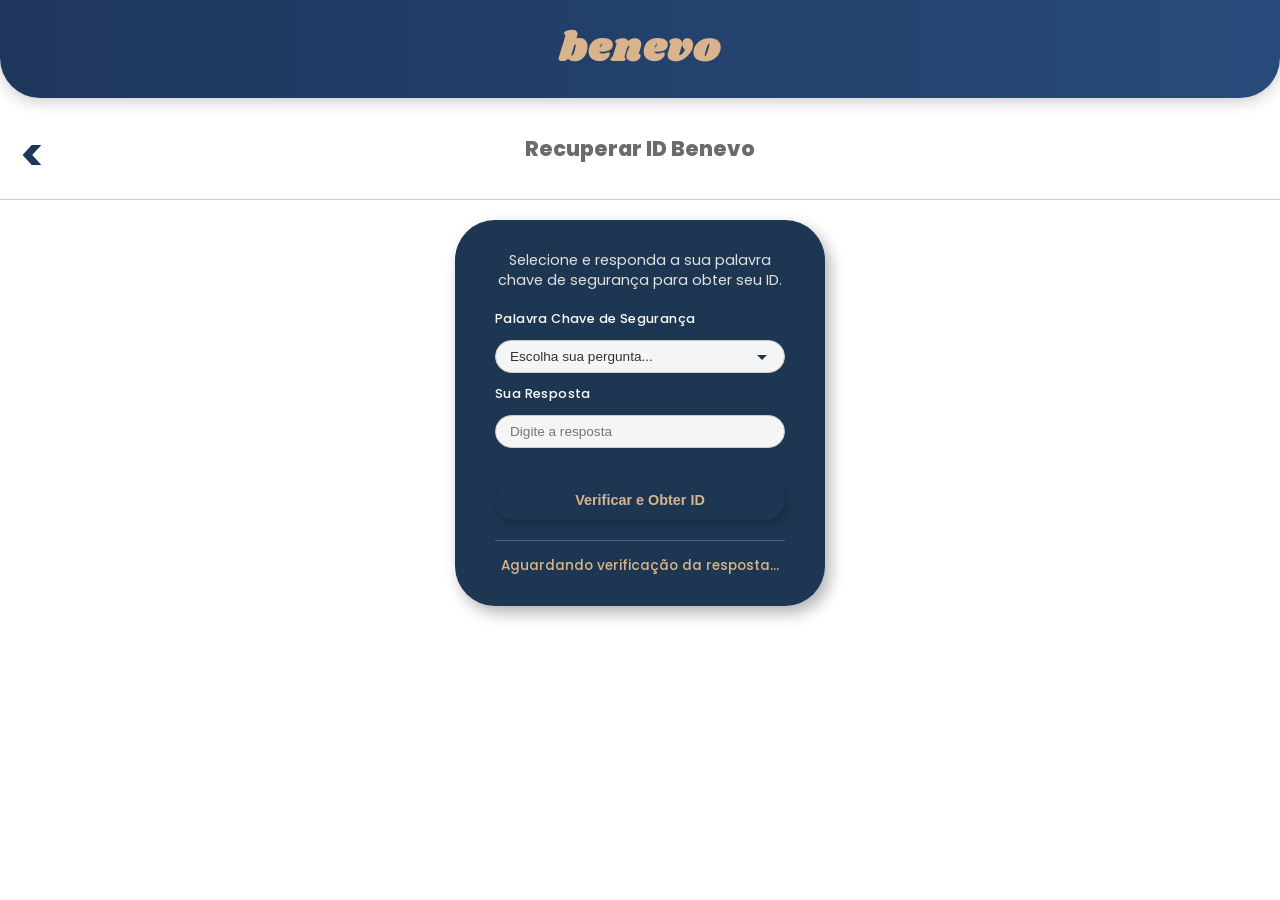
==== frontend/ajuda-login-beneficiario.html @ d12e0868 "feat(frontend): (wip) adiciona estruturas HTML e estilos CSS dos fluxos doador, estoque, beneficiári" ====
<!DOCTYPE html>
<html lang="pt-BR">
<head>
    <meta charset="UTF-8" />
    <meta name="viewport" content="width=device-width, initial-scale=1.0" />
    <title>Benevo - Recuperar ID</title>

    <link rel="stylesheet" href="assets/css/styles.css" />
    <link rel="stylesheet" href="assets/css/forms.css" />

    <link href="https://fonts.googleapis.com/css2?family=Baloo+2:wght@600&family=Poppins:wght@400;500;600&display=swap" rel="stylesheet">
    <link href="https://fonts.googleapis.com/css2?family=Shrikhand&display=swap" rel="stylesheet">
</head>

<body>
    <header class="header">
        <h1 class="logo">Benevo</h1>
    </header>

    <main>
        <div class="titulo-container">
            <a href="login-beneficiario.html" class="btn-voltar"><</a> 
            <h2 class="titulo">Recuperar ID Benevo</h2>
        </div>

        <div class="card-login-beneficiario"> 
            <p class="texto-ajuda">
                Selecione e responda a sua palavra chave de segurança para obter seu ID.
            </p>
            
            <form id="form-recuperar-id" class="form-ajuda">
                <label for="palavra-chave-select">Palavra Chave de Segurança</label>
                <select id="palavra-chave-select" required>
                    <option value="" disabled selected>Escolha sua pergunta...</option>
                    <option value="mae">Nome de solteira da sua mãe</option>
                    <option value="pet">Nome do seu primeiro animal de estimação</option>
                    <option value="primo">Nome de um primo </option>
                </select>

                <label for="resposta-secreta">Sua Resposta</label>
                <input type="text" id="resposta-secreta" placeholder="Digite a resposta" required />
                
                <button type="submit" class="btn-entrar btn-entrar-beneficiario">Verificar e Obter ID</button>
            </form>

            <div id="resultados-ajuda" class="area-resultados">
                <p class="placeholder-resultado">Aguardando verificação da resposta...</p>
            </div>
        </div>
    </main>
</body>
</html>
---- frontend/assets/css/styles.css ----
* {
  margin: 0;
  padding: 0;
  box-sizing: border-box;
}

body {
  font-family: "Poppins", sans-serif;
  background-color: #ffffff;
  display: flex;
  flex-direction: column;
  align-items: center;
  min-height: 100vh;
}

/* ===== CABEÇALHO ===== */
.header {
  background: linear-gradient(90deg, #1f365c, #274b7a);
  width: 100%;
  text-align: center;
  padding: 20px 0;
  border-radius: 0 0 40px 40px;
  box-shadow: 0 4px 15px rgba(0, 0, 0, 0.2);
}

.logo {
  font-family: "Shrikhand", cursive;
  font-size: 2.5rem;
  color: #d9b38c;
  letter-spacing: 2px;
  text-transform: lowercase;
}

/* ===== CONTEÚDO PRINCIPAL ===== */
main {
  display: flex;
  flex-direction: column;
  align-items: center;
  width: 100%;
  min-height: calc(100vh - 140px);
  position: relative;
}

.titulo {
  font-size: 1.3rem;
  color: #6b6b6b;
  font-weight: 800;
  width: 100%;
}

/* ===== TÍTULO E LINHA ===== */
.titulo-container {
  width: 100%;
  text-align: center;
  padding: 15px 0 35px;
  border-bottom: 1px solid #ccc;
  margin-top: 20px;
  position: relative;
}

/* ===== BOTÃO VOLTAR ===== */
.btn-voltar {
  position: absolute;
  left: 20px;
  top: 5%;
  font-size: 45px;
  color: #1f365c;
  text-decoration: none;
  font-weight: bold;
  transition: transform 0.3s ease, color 0.3s ease;
}

.btn-voltar:hover {
  transform: scale(1.2);
  color: #d9b38c;
}

/* ===== ÁREA ADMIN ===== */
.main-admin {
  width: 100%;
  max-width: 1200px;
  padding: 20px 15px;
  margin: 0 auto;
}

/* ===== TABELA DE APROVAÇÕES ===== */
#tabela-aprovacoes {
  width: 60%;
  border-collapse: separate;
  border-spacing: 0;
  margin-top: 30px;
  box-shadow: 0 4px 15px rgba(0, 0, 0, 0.1);
  border-radius: 12px;
  overflow: hidden;
}

#tabela-aprovacoes thead th {
  background-color: #1f365c;
  color: #d9b38c;
  font-family: "Poppins", sans-serif;
  font-weight: 600;
  padding: 15px 12px;
  text-align: left;
  border-bottom: 2px solid #274b7a;
}

#tabela-aprovacoes tbody td {
  background-color: #ffffff;
  padding: 12px;
  border-bottom: 1px solid #eee;
  color: #333;
  font-size: 14px;
  line-height: 1.5;
}

#tabela-aprovacoes thead tr:first-child th:first-child {
  border-top-left-radius: 12px;
}

#tabela-aprovacoes thead tr:first-child th:last-child {
  border-top-right-radius: 12px;
}

/* ===== BOTÕES ===== */
.btn-acao {
  padding: 8px 12px;
  margin-right: 5px;
  margin-bottom: 5px;
  border: none;
  border-radius: 25px;
  cursor: pointer;
  font-weight: 500;
  transition: all 0.3s ease;
  box-shadow: 1px 2px 4px rgba(0, 0, 0, 0.2);
}

.btn-aprovar {
  background-color: #28a745;
  color: #fff;
}

.btn-rejeitar {
  background-color: #dc3545;
  color: #fff;
}

.btn-detalhes {
  background-color: #1d3752;
  color: #d9b38c;
}

.btn-acao:hover {
  transform: translateY(-1px);
  opacity: 0.9;
}

/* ===== RESPONSIVIDADE ===== */
@media (max-width: 480px) {
  .logo {
    font-size: 3.5rem;
  }
}

@media (max-width: 768px) {
  .titulo-faixa-admin {
    font-size: 1.6rem;
  }

  #tabela-aprovacoes,
  #tabela-aprovacoes tbody,
  #tabela-aprovacoes tr,
  #tabela-aprovacoes td {
    display: block;
    width: 100%;
  }

  #tabela-aprovacoes thead {
    display: none;
  }

  #tabela-aprovacoes tbody tr {
    margin-bottom: 15px;
    border-radius: 8px;
    box-shadow: 0 2px 4px rgba(0, 0, 0, 0.1);
    padding: 10px 0;
  }

  #tabela-aprovacoes tbody td {
    text-align: right;
    padding-left: 50%;
    position: relative;
    border: none;
  }

  #tabela-aprovacoes tbody td::before {
    content: attr(data-label);
    position: absolute;
    left: 12px;
    width: 45%;
    padding-right: 10px;
    white-space: nowrap;
    font-weight: 600;
    text-align: left;
    color: #1d3752;
  }

  #tabela-aprovacoes tbody tr td[data-label="Ações"] {
    text-align: left;
    padding-left: 12px;
  }

  .btn-acao {
    width: 100%;
    margin-right: 0;
  }
}
---- frontend/assets/css/forms.css ----
/* ===== LOGIN ===== */
.card-login,
.card-cadastro,
.card-doacao,
.card-login-beneficiario {
  background-color: #1d3752;
  border-radius: 40px;
  box-shadow: 5px 7px 15px rgba(0, 0, 0, 0.3);
  display: flex;
  flex-direction: column;
  align-items: center;
  transition: transform 0.3s ease;
}

.card-login {
  padding: 30px 40px;
  width: 90%;
  max-width: 300px;
  margin: 0 0 20px;
}

.card-cadastro {
  padding: 30px 40px;
  width: 90%;
  max-width: 550px;
  margin: 50px 0 20px;
}

.card-login-beneficiario {
  padding: 30px 40px;
  width: 90%;
  max-width: 370px;
  margin: 20px auto;
}

.card-doacao {
  background-color: #1f3a56;
  border-radius: 30px;
  box-shadow: 0 5px 15px rgba(0, 0, 0, 0.2);
  width: 500px;
  padding: 20px 25px;
  text-align: left;
  transition: all 0.3s ease;
  margin: auto;
}

.card-login:hover,
.card-cadastro:hover,
.card-doacao:hover {
  transform: translateY(-3px);
}

#form-login,
#form-login-doador,
#form-login-benef,
.form-ajuda {
  display: flex;
  flex-direction: column;
  gap: 12px;
  width: 100%;
}

#form-login label,
#form-login-doador label,
#form-login-benef label,
.form-ajuda label {
  color: #fff;
  font-size: 0.8rem;
  font-weight: 500;
  letter-spacing: 0.4px;
}

#form-login input,
#form-login-doador input,
#form-login-benef input,
.form-ajuda input,
#palavra-chave-select,
#resposta-secreta {
  width: 100%;
  padding: 8px 14px;
  border: 1.5px solid #ccc;
  border-radius: 25px;
  font-size: 0.85rem;
  outline: none;
  transition: all 0.3s ease;
  background-color: #f5f5f5;
  color: #333;
}

#form-login input,
#form-login-doador input,
#form-login-benef input {
  width: 220px;
}

#form-login input:focus,
#form-login-doador input:focus,
#form-login-benef input:focus,
.form-group-cadastro input:focus,
.form-ajuda input:focus,
#palavra-chave-select:focus,
#resposta-secreta:focus {
  border-color: #d9b38c;
  box-shadow: 0 0 4px #d9b38c;
}

.btn-entrar,
.btn-cadastrar,
.btn-finalizar {
  margin-top: 20px;
  background-color: #1d3752;
  color: #d9b38c;
  border: none;
  border-radius: 25px;
  padding: 12px 30px;
  font-size: 0.9rem;
  font-weight: 600;
  cursor: pointer;
  transition: all 0.3s ease;
  box-shadow: 2px 4px 8px rgba(0, 0, 0, 0.25);
  width: 100%;
}

.btn-entrar:hover,
.btn-cadastrar:hover,
.btn-finalizar:hover {
  background-color: #fff;
  color: #1d3752;
  transform: translateY(-2px);
}

/* ===== CADASTRO DOADOR ===== */
#form-cad-doador {
  display: flex;
  flex-wrap: wrap;
  gap: 12px 5%;
  width: 100%;
}

.form-group-cadastro {
  display: flex;
  flex-direction: column;
  position: relative;
  width: 100%;
}

.form-row-cadastro {
  display: flex;
  justify-content: space-between;
  width: 100%;
  gap: 5%;
}

.form-row-cadastro .form-group-cadastro {
  width: 47.5%;
}

.form-group-cadastro label {
  color: #fff;
  font-size: 0.75rem;
  font-weight: 500;
  letter-spacing: 0.4px;
  margin-bottom: 2px;
}

.form-group-cadastro input[type="text"],
.form-group-cadastro input[type="email"],
.form-group-cadastro input[type="password"],
.form-group-cadastro input[type="tel"] {
  width: 100%;
  padding: 6px 14px;
  border: 1.5px solid #ccc;
  border-radius: 25px;
  font-size: 0.8rem;
  outline: none;
  transition: all 0.3s ease;
  background-color: #f5f5f5;
}

.validation-icon {
  position: absolute;
  right: 15px;
  top: 28px;
  color: #28a745;
  font-size: 0.9rem;
}

.password-rules {
  padding: 2px 0;
  margin-top: 2px;
}

.password-rules ul {
  list-style: none;
  padding: 0;
  margin: 0;
}

.password-rules li {
  color: #ccc;
  font-size: 0.65rem;
  line-height: 1.1;
  padding-left: 10px;
  position: relative;
}

.password-rules li::before {
  content: '•';
  color: #ccc;
  font-weight: bold;
  display: inline-block;
  width: 1em;
  margin-left: -1em;
}

.upload-area {
  background-color: #f5f5f5;
  border-radius: 25px;
  height: 32px;
  display: flex;
  align-items: center;
  justify-content: center;
  cursor: pointer;
  position: relative;
}

.upload-icon {
  font-size: 1.1rem;
  color: #1d3752;
  pointer-events: none;
}

.file-input-hidden {
  position: absolute;
  width: 100%;
  height: 100%;
  opacity: 0;
  cursor: pointer;
}

.ja-tem-conta {
  width: 100%;
  text-align: center;
  color: #fff;
  font-family: 'Poppins', sans-serif;
  font-size: 0.8rem;
  margin-top: 5px;
}

.ja-tem-conta a,
.ja-tem-conta a:visited {
  color: #d9b38c;
  text-decoration: none;
  transition: color 0.3s ease;
}

.ja-tem-conta a:hover {
  color: #fff;
}

/* ===== DOAÇÃO ===== */
.card-doacao h2 {
  text-align: center;
  color: #bba284;
  margin-bottom: 10px;
  font-size: 17px;
}

#form-doacao label {
  display: block;
  font-weight: 500;
  color: #fff;
  margin-bottom: 4px;
  font-size: 12px;
}

#form-doacao input,
#form-doacao select,
#form-doacao textarea {
  width: 100%;
  padding: 7px 10px;
  margin-bottom: 10px;
  border: none;
  border-radius: 20px;
  font-size: 12px;
  font-weight: 500;
  outline: none;
}

.linha-dupla {
  display: flex;
  gap: 10px;
}

.campo {
  flex: 1;
}

#form-doacao textarea {
  resize: none;
  height: 60px;
}

.texto-fotos {
  color: #fff;
  font-size: 12px;
  margin: 8px 0 6px;
  text-align: center;
}

.upload-container {
  display: flex;
  justify-content: center;
  gap: 8px;
  margin-bottom: 10px;
}

.upload-box {
  background-color: #d9d9d9;
  color: #1f3a56;
  font-size: 18px;
  border-radius: 10px;
  width: 80px;
  height: 50px;
  display: flex;
  align-items: center;
  justify-content: center;
  cursor: pointer;
}

.link-ajuda {
  text-align: center;
  width: 100%;
  margin-top: 10px;
  font-size: 0.8rem;
}

.link-ajuda a {
  color: #d9b38c;
  text-decoration: none;
  transition: color 0.3s ease;
}

.link-ajuda a:hover {
  color: #fff;
  text-decoration: underline;
}

.texto-ajuda {
  color: #e0e0e0;
  font-size: 0.9rem;
  text-align: center;
  margin-bottom: 20px;
  line-height: 1.4;
}

.area-resultados {
  width: 100%;
  margin-top: 20px;
  padding-top: 15px;
  border-top: 1px solid rgba(255, 255, 255, 0.2);
}

.placeholder-resultado {
  color: #d9b38c;
  font-size: 0.85rem;
  text-align: center;
  font-weight: 500;
}

#palavra-chave-select {
  -webkit-appearance: none;
  -moz-appearance: none;
  appearance: none;
  background-image: url('data:image/svg+xml;utf8,<svg xmlns="http://www.w3.org/2000/svg" width="24" height="24" viewBox="0 0 24 24"><path fill="%231D3752" d="M7 10l5 5 5-5z"/></svg>');
  background-repeat: no-repeat;
  background-position: right 10px center;
}

@media (max-width: 650px) {
  .card-cadastro {
    padding: 20px 25px;
    margin-top: 30px;
  }

  .form-row-cadastro {
    flex-direction: column;
    gap: 10px;
  }

  .form-row-cadastro .form-group-cadastro {
    width: 100%;
  }

  .validation-icon {
    top: 32px;
  }
}
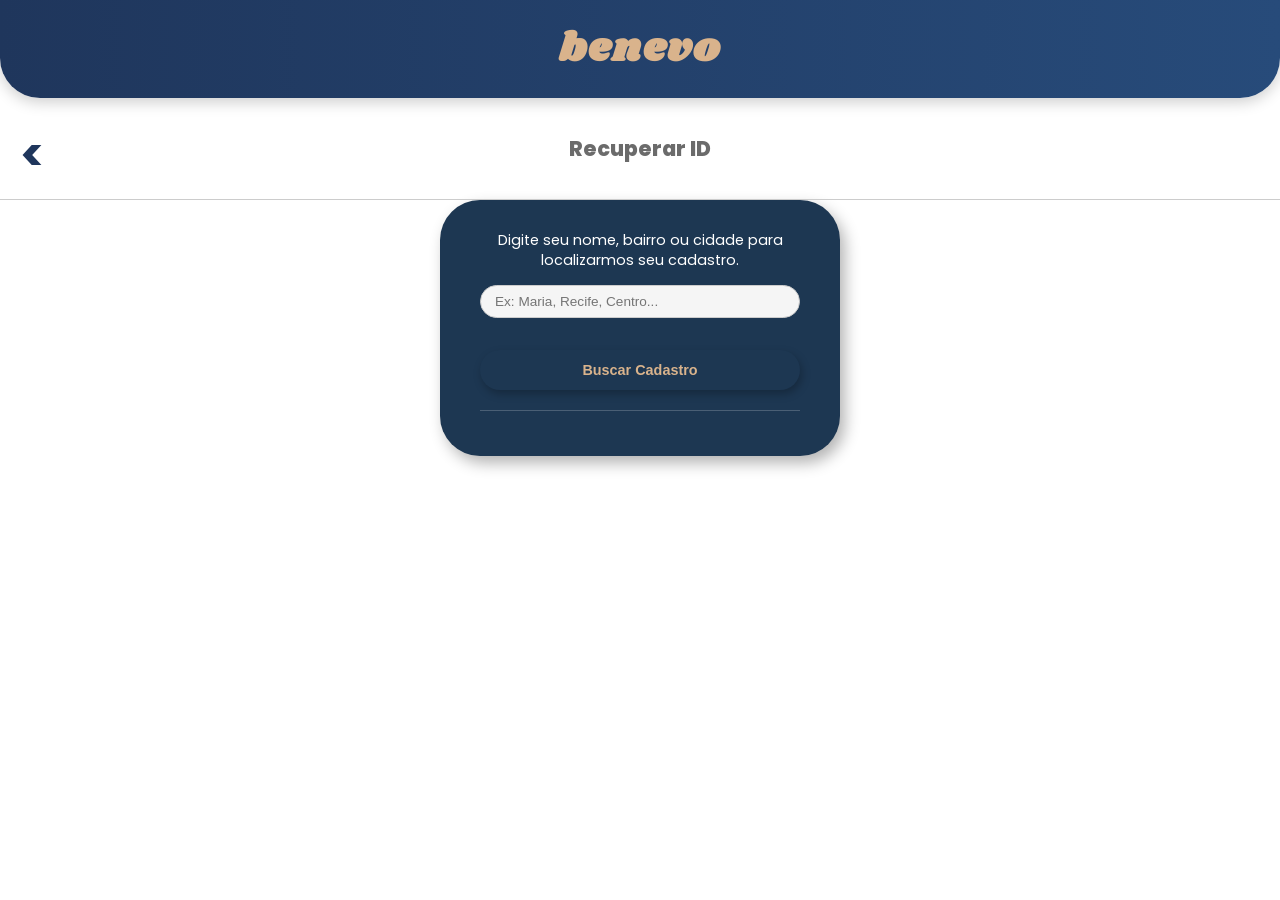
==== commit 6e1f6524: "feat(chore): unifica funções da sprint 4 e aprimora outras funcionalidades de registro e consulta" ====
--- a/frontend/ajuda-login-beneficiario.html
+++ b/frontend/ajuda-login-beneficiario.html
@@ -4,12 +4,28 @@
     <meta charset="UTF-8" />
     <meta name="viewport" content="width=device-width, initial-scale=1.0" />
     <title>Benevo - Recuperar ID</title>
-
     <link rel="stylesheet" href="assets/css/styles.css" />
     <link rel="stylesheet" href="assets/css/forms.css" />
-
-    <link href="https://fonts.googleapis.com/css2?family=Baloo+2:wght@600&family=Poppins:wght@400;500;600&display=swap" rel="stylesheet">
+    <link rel="stylesheet" href="assets/css/modal.css" /> <link href="https://fonts.googleapis.com/css2?family=Baloo+2:wght@600&family=Poppins:wght@400;500;600&display=swap" rel="stylesheet">
     <link href="https://fonts.googleapis.com/css2?family=Shrikhand&display=swap" rel="stylesheet">
+    
+    <style>
+        .resultado-item {
+            background: #fff;
+            padding: 10px;
+            margin-bottom: 10px;
+            border-radius: 8px;
+            cursor: pointer;
+            border: 1px solid #ddd;
+            transition: transform 0.2s;
+        }
+        .resultado-item:hover {
+            transform: scale(1.02);
+            border-color: #1d3752;
+        }
+        .resultado-nome { color: #1d3752; font-weight: bold; }
+        .resultado-info { font-size: 0.8rem; color: #666; }
+    </style>
 </head>
 
 <body>
@@ -20,33 +36,118 @@
     <main>
         <div class="titulo-container">
             <a href="login-beneficiario.html" class="btn-voltar"><</a> 
-            <h2 class="titulo">Recuperar ID Benevo</h2>
+            <h2 class="titulo">Recuperar ID</h2>
         </div>
 
-        <div class="card-login-beneficiario"> 
-            <p class="texto-ajuda">
-                Selecione e responda a sua palavra chave de segurança para obter seu ID.
+        <div class="card-login" style="max-width: 400px;"> 
+            <p class="texto-ajuda" style="color: #fff; text-align: center; margin-bottom: 15px;">
+                Digite seu nome, bairro ou cidade para localizarmos seu cadastro.
             </p>
             
-            <form id="form-recuperar-id" class="form-ajuda">
-                <label for="palavra-chave-select">Palavra Chave de Segurança</label>
-                <select id="palavra-chave-select" required>
-                    <option value="" disabled selected>Escolha sua pergunta...</option>
-                    <option value="mae">Nome de solteira da sua mãe</option>
-                    <option value="pet">Nome do seu primeiro animal de estimação</option>
-                    <option value="primo">Nome de um primo </option>
-                </select>
+            <div class="form-ajuda">
+                <input type="text" id="campo-busca" placeholder="Ex: Maria, Recife, Centro..." required />
+                <button id="btn-buscar" class="btn-entrar">Buscar Cadastro</button>
+            </div>
 
-                <label for="resposta-secreta">Sua Resposta</label>
-                <input type="text" id="resposta-secreta" placeholder="Digite a resposta" required />
-                
-                <button type="submit" class="btn-entrar btn-entrar-beneficiario">Verificar e Obter ID</button>
-            </form>
+            <div id="lista-resultados" class="area-resultados" style="width: 100%; margin-top: 20px;">
+                </div>
+        </div>
 
-            <div id="resultados-ajuda" class="area-resultados">
-                <p class="placeholder-resultado">Aguardando verificação da resposta...</p>
+        <div id="modal-seguranca" class="modal">
+            <div class="modal-content">
+                <h3 id="titulo-modal">Confirmar Identidade</h3>
+                <p>Responda sua pergunta de segurança:</p>
+                <p id="pergunta-seguranca" style="font-weight: bold; color: #1f365c; margin: 10px 0;"></p>
+                <input type="text" id="resposta-modal" placeholder="Sua resposta..." style="width: 100%; padding: 8px; border: 1px solid #ccc; border-radius: 4px;">
+                <div class="modal-actions">
+                    <button id="btn-confirmar-seguranca" class="btn-modal-salvar">Confirmar</button>
+                    <button onclick="document.getElementById('modal-seguranca').classList.remove('visivel')" class="btn-modal-cancelar">Cancelar</button>
+                </div>
             </div>
         </div>
     </main>
+
+    <script type="module">
+        import { API_BASE_URL } from './assets/js/services/api.js';
+
+        const btnBuscar = document.getElementById('btn-buscar');
+        const lista = document.getElementById('lista-resultados');
+        const modal = document.getElementById('modal-seguranca');
+        let idSelecionado = null;
+
+        btnBuscar.addEventListener('click', async () => {
+            const termo = document.getElementById('campo-busca').value;
+            if(!termo) return alert("Digite algo para buscar.");
+
+            lista.innerHTML = "<p style='color:white; text-align:center'>Buscando...</p>";
+
+            try {
+                const res = await fetch(`${API_BASE_URL}/beneficiarios/ajuda-login?busca=${termo}`, {
+                    headers: { "Authorization": "Bearer " + localStorage.getItem("token_benevo") || "" } 
+                });
+                const dados = await res.json();
+
+                lista.innerHTML = "";
+                if(dados.length === 0) {
+                    lista.innerHTML = "<p style='color:white; text-align:center'>Nenhum registro encontrado.</p>";
+                    return;
+                }
+
+                dados.forEach(user => {
+                    const item = document.createElement('div');
+                    item.className = 'resultado-item';
+                    item.innerHTML = `
+                        <div class="resultado-nome">${user.nome}</div>
+                        <div class="resultado-info">${user.bairro || 'Local não informado'}</div>
+                    `;
+                    item.onclick = () => abrirModalSeguranca(user);
+                    lista.appendChild(item);
+                });
+
+            } catch(err) {
+                console.error(err);
+                lista.innerHTML = "<p style='color:white; text-align:center'>Erro na busca.</p>";
+            }
+        });
+
+        function abrirModalSeguranca(user) {
+            idSelecionado = user.idInterno; // ID Benevo (ex: JOSE-123)
+            document.getElementById('pergunta-seguranca').innerText = user.pergunta;
+            document.getElementById('resposta-modal').value = '';
+            modal.classList.add('visivel');
+        }
+
+        document.getElementById('btn-confirmar-seguranca').onclick = async () => {
+            const resposta = document.getElementById('resposta-modal').value;
+            
+            // Reutiliza o endpoint de desafio do login
+            try {
+                const res = await fetch(`${API_BASE_URL}/beneficiarios/responder-desafio`, {
+                    method: "POST",
+                    headers: { "Content-Type": "application/json" },
+                    body: JSON.stringify({ idBenevo: idSelecionado, resposta })
+                });
+
+                if(res.ok) {
+                    const loginData = await res.json();
+                    
+                    alert(`Identidade Confirmada!\nSeu ID é: ${loginData.id}\nVocê será logado agora.`);
+                    
+                    // Login Automático
+                    localStorage.setItem("token_benevo", loginData.token);
+                    localStorage.setItem("user_id", loginData.id); // ID do banco (Mongo)
+                    localStorage.setItem("user_nome", loginData.nome);
+                    localStorage.setItem("user_tipo", "BENEFICIARIO");
+                    
+                    window.location.href = "painel-resgate-beneficiario.html";
+                } else {
+                    alert("Resposta incorreta.");
+                }
+            } catch(err) {
+                console.error(err);
+                alert("Erro ao validar.");
+            }
+        };
+    </script>
 </body>
 </html>
--- a/frontend/assets/css/styles.css
+++ b/frontend/assets/css/styles.css
@@ -214,3 +214,56 @@
     margin-right: 0;
   }
 }
+
+/* --- CONTROLE DE SENHA (Olhinho) --- */
+.password-wrapper {
+    position: relative;
+    width: 100%;
+}
+
+.password-wrapper input {
+    width: 100% !important;
+    padding-right: 40px !important; /* Espaço para o ícone */
+}
+
+.toggle-password {
+    position: absolute;
+    right: 15px;
+    top: 50%;
+    transform: translateY(-50%);
+    cursor: pointer;
+    color: #666;
+    font-size: 1rem;
+    z-index: 10;
+}
+
+.toggle-password:hover {
+    color: #1f365c;
+}
+
+/* --- REGRAS DE SENHA --- */
+.password-rules {
+    list-style: none;
+    padding: 0;
+    margin: 5px 0 15px 5px;
+}
+
+.password-rules li {
+    font-size: 0.75rem;
+    color: #ccc; /* Cinza claro quando não atendido */
+    margin-bottom: 2px;
+    transition: color 0.3s;
+}
+
+.password-rules li::before {
+    content: "• ";
+}
+
+.password-rules li.valid {
+    color: #4caf50; /* Verde quando atendido */
+    font-weight: 600;
+}
+
+.password-rules li.invalid {
+    color: #e57373; /* Vermelho claro se erro */
+}
--- a/frontend/assets/css/forms.css
+++ b/frontend/assets/css/forms.css
@@ -1,4 +1,7 @@
-/* ===== LOGIN ===== */
+/* ===========================
+   COMPONENTES PRINCIPAIS
+=========================== */
+
 .card-login,
 .card-cadastro,
 .card-doacao,
@@ -22,7 +25,7 @@
 .card-cadastro {
   padding: 30px 40px;
   width: 90%;
-  max-width: 550px;
+  max-width: 600px;
   margin: 50px 0 20px;
 }
 
@@ -50,6 +53,11 @@
   transform: translateY(-3px);
 }
 
+
+/* ===========================
+   FORMULÁRIOS PRINCIPAIS
+=========================== */
+
 #form-login,
 #form-login-doador,
 #form-login-benef,
@@ -103,6 +111,11 @@
   border-color: #d9b38c;
   box-shadow: 0 0 4px #d9b38c;
 }
+
+
+/* ===========================
+   BOTÕES
+=========================== */
 
 .btn-entrar,
 .btn-cadastrar,
@@ -129,7 +142,11 @@
   transform: translateY(-2px);
 }
 
-/* ===== CADASTRO DOADOR ===== */
+
+/* ===========================
+   CADASTRO - CAMPOS E LAYOUT
+=========================== */
+
 #form-cad-doador {
   display: flex;
   flex-wrap: wrap;
@@ -157,33 +174,36 @@
 
 .form-group-cadastro label {
   color: #fff;
-  font-size: 0.75rem;
+  font-size: 0.8rem;
   font-weight: 500;
   letter-spacing: 0.4px;
-  margin-bottom: 2px;
+  margin-bottom: 5px;
 }
 
 .form-group-cadastro input[type="text"],
 .form-group-cadastro input[type="email"],
 .form-group-cadastro input[type="password"],
-.form-group-cadastro input[type="tel"] {
-  width: 100%;
-  padding: 6px 14px;
+.form-group-cadastro input[type="tel"],
+.card-cadastro select {
+  width: 100%;
+  padding: 8px 14px;
   border: 1.5px solid #ccc;
   border-radius: 25px;
-  font-size: 0.8rem;
+  font-size: 0.85rem;
   outline: none;
   transition: all 0.3s ease;
   background-color: #f5f5f5;
+  color: #333;
 }
 
 .validation-icon {
   position: absolute;
   right: 15px;
-  top: 28px;
+  top: 32px;
   color: #28a745;
   font-size: 0.9rem;
 }
+
 
 .password-rules {
   padding: 2px 0;
@@ -213,21 +233,34 @@
   margin-left: -1em;
 }
 
+
+/* ===========================
+   ÁREA DE UPLOAD
+=========================== */
+
 .upload-area {
   background-color: #f5f5f5;
   border-radius: 25px;
-  height: 32px;
+  height: 35px;
   display: flex;
   align-items: center;
   justify-content: center;
   cursor: pointer;
   position: relative;
+  padding: 0 15px;
 }
 
 .upload-icon {
-  font-size: 1.1rem;
+  font-size: 1rem;
   color: #1d3752;
   pointer-events: none;
+}
+
+.upload-area .upload-text {
+  font-size: 0.85rem;
+  color: #1d3752;
+  font-weight: 500;
+  margin-left: 8px;
 }
 
 .file-input-hidden {
@@ -238,11 +271,15 @@
   cursor: pointer;
 }
 
+
+/* ===========================
+   LINKS E TEXTO AUXILIAR
+=========================== */
+
 .ja-tem-conta {
   width: 100%;
   text-align: center;
   color: #fff;
-  font-family: 'Poppins', sans-serif;
   font-size: 0.8rem;
   margin-top: 5px;
 }
@@ -258,7 +295,11 @@
   color: #fff;
 }
 
-/* ===== DOAÇÃO ===== */
+
+/* ===========================
+   DOAÇÃO - CAMPOS, UPLOAD E TEXTOS
+=========================== */
+
 .card-doacao h2 {
   text-align: center;
   color: #bba284;
@@ -369,13 +410,48 @@
 }
 
 #palavra-chave-select {
-  -webkit-appearance: none;
-  -moz-appearance: none;
   appearance: none;
-  background-image: url('data:image/svg+xml;utf8,<svg xmlns="http://www.w3.org/2000/svg" width="24" height="24" viewBox="0 0 24 24"><path fill="%231D3752" d="M7 10l5 5 5-5z"/></svg>');
+  background-image: url("data:image/svg+xml;utf8,<svg xmlns='http://www.w3.org/2000/svg' width='24' height='24' viewBox='0 0 24 24'><path fill='%231D3752' d='M7 10l5 5 5-5z'/></svg>");
   background-repeat: no-repeat;
   background-position: right 10px center;
 }
+
+
+/* ===========================
+   SEÇÃO DE SEGURANÇA
+=========================== */
+
+.card-cadastro .separador-seguranca {
+  padding-top: 15px;
+  margin-top: 5px;
+  border-top: 1px solid rgba(255, 255, 255, 0.3);
+}
+
+.titulo-seguranca-label {
+  font-size: 0.9rem;
+  font-weight: 600;
+  color: #d9b38c;
+  margin-bottom: 10px;
+  display: block;
+}
+
+
+/* ===========================
+   FORM BENEFICIÁRIO - ESPAÇAMENTO
+=========================== */
+
+#form-cad-beneficiario > div.form-group-cadastro {
+  margin-bottom: 15px;
+}
+
+#form-cad-beneficiario .form-row-cadastro {
+  margin-bottom: 15px;
+}
+
+
+/* ===========================
+   RESPONSIVIDADE
+=========================== */
 
 @media (max-width: 650px) {
   .card-cadastro {
--- a/frontend/assets/css/modal.css
+++ b/frontend/assets/css/modal.css
@@ -0,0 +1,344 @@
+#modal-editar,
+#modal-sucesso {
+  display: none;
+  position: fixed;
+  z-index: 1000;
+  left: 0;
+  top: 0;
+  width: 100%;
+  height: 100%;
+  overflow: auto;
+  background-color: rgba(0, 0, 0, 0.6);
+  justify-content: center;
+  align-items: center;
+}
+
+#modal-editar.visivel,
+#modal-sucesso.visivel {
+  display: flex;
+}
+
+.modal-content {
+  background-color: #fefefe;
+  margin: auto;
+  padding: 30px;
+  border-radius: 10px;
+  box-shadow: 0 5px 15px rgba(0, 0, 0, 0.3);
+  width: 90%;
+  max-width: 600px;
+  position: relative;
+  animation: fadeIn 0.3s ease-out;
+}
+
+.modal-sucesso-content {
+  text-align: center;
+  padding: 30px;
+  border-radius: 10px;
+  background-color: #fefefe;
+  width: 90%;
+  max-width: 400px;
+  box-shadow: 0 5px 15px rgba(0, 0, 0, 0.3);
+  animation: fadeIn 0.3s ease-out;
+}
+
+.success-icon {
+  font-size: 80px;
+  color: #28a745;
+  margin-bottom: 20px;
+  animation: bounceIn 0.5s ease-out;
+}
+
+@keyframes bounceIn {
+  0% { transform: scale(0.5); opacity: 0; }
+  70% { transform: scale(1.1); opacity: 1; }
+  100% { transform: scale(1); }
+}
+
+.modal-sucesso-content h3 {
+  color: #1f365c;
+  font-family: 'Baloo 2', cursive;
+  font-weight: 600;
+  margin-bottom: 10px;
+}
+
+.modal-sucesso-content p {
+  color: #555;
+  font-size: 1rem;
+  margin-bottom: 20px;
+}
+
+.btn-modal-ok {
+  background-color: #1f365c;
+  color: white;
+  padding: 10px 30px;
+  border: none;
+  border-radius: 5px;
+  cursor: pointer;
+  font-weight: 600;
+  transition: background-color 0.2s;
+}
+
+.btn-modal-ok:hover {
+  background-color: #2e4a73;
+}
+
+@keyframes fadeIn {
+  from { opacity: 0; transform: translateY(-20px); }
+  to { opacity: 1; transform: translateY(0); }
+}
+
+.close-button {
+  color: #aaa;
+  font-size: 28px;
+  font-weight: bold;
+  position: absolute;
+  top: 10px;
+  right: 20px;
+  cursor: pointer;
+}
+
+.close-button:hover,
+.close-button:focus {
+  color: #333;
+}
+
+#modalTitle {
+  color: #1f365c;
+  font-family: 'Poppins', sans-serif;
+  font-weight: 600;
+  margin-top: 0;
+  margin-bottom: 20px;
+  border-bottom: 2px solid #eee;
+  padding-bottom: 10px;
+}
+
+.form-group {
+  margin-bottom: 15px;
+}
+
+.form-group label {
+  display: block;
+  font-weight: 500;
+  color: #555;
+  margin-bottom: 5px;
+  font-size: 0.9rem;
+}
+
+.form-group input,
+.form-group textarea {
+  width: 100%;
+  padding: 10px;
+  border: 1px solid #ddd;
+  border-radius: 5px;
+  box-sizing: border-box;
+  font-size: 1rem;
+}
+
+.form-group input:disabled,
+.form-group textarea:disabled {
+  background-color: #f5f5f5;
+  color: #777;
+}
+
+.modal-actions {
+  margin-top: 30px;
+  display: flex;
+  justify-content: flex-end;
+  gap: 10px;
+}
+
+.btn-modal-salvar {
+  background-color: #28a745;
+  color: white;
+  padding: 10px 20px;
+  border: none;
+  border-radius: 5px;
+  cursor: pointer;
+  font-weight: 600;
+}
+
+.btn-modal-cancelar {
+  background-color: #6c757d;
+  color: white;
+  padding: 10px 20px;
+  border: none;
+  border-radius: 5px;
+  cursor: pointer;
+  font-weight: 600;
+}
+
+/* Adicione #modal-desafio e #modal-seguranca na lista de display: none */
+#modal-editar,
+#modal-sucesso,
+#modal-desafio, 
+#modal-seguranca {
+  display: none; /* Escondido por padrão */
+  position: fixed;
+  z-index: 1000;
+  left: 0;
+  top: 0;
+  width: 100%;
+  height: 100%;
+  overflow: auto;
+  background-color: rgba(0, 0, 0, 0.6);
+  justify-content: center;
+  align-items: center;
+}
+
+/* Adicione a classe .visivel para todos eles */
+#modal-editar.visivel,
+#modal-sucesso.visivel,
+#modal-desafio.visivel,
+#modal-seguranca.visivel {
+  display: flex; /* Aparece quando ganha a classe .visivel */
+}
+
+.modal-content {
+  background-color: #fefefe;
+  margin: auto;
+  padding: 30px;
+  border-radius: 10px;
+  box-shadow: 0 5px 15px rgba(0, 0, 0, 0.3);
+  width: 90%;
+  max-width: 600px;
+  position: relative;
+  animation: fadeIn 0.3s ease-out;
+}
+
+/* ... Mantenha o resto do CSS igual (botões, animations, etc) ... */
+.modal-sucesso-content {
+  text-align: center;
+  padding: 30px;
+  border-radius: 10px;
+  background-color: #fefefe;
+  width: 90%;
+  max-width: 400px;
+  box-shadow: 0 5px 15px rgba(0, 0, 0, 0.3);
+  animation: fadeIn 0.3s ease-out;
+}
+
+.success-icon {
+  font-size: 80px;
+  color: #28a745;
+  margin-bottom: 20px;
+  animation: bounceIn 0.5s ease-out;
+}
+
+@keyframes bounceIn {
+  0% { transform: scale(0.5); opacity: 0; }
+  70% { transform: scale(1.1); opacity: 1; }
+  100% { transform: scale(1); }
+}
+
+.modal-sucesso-content h3 {
+  color: #1f365c;
+  font-family: 'Baloo 2', cursive;
+  font-weight: 600;
+  margin-bottom: 10px;
+}
+
+.modal-sucesso-content p {
+  color: #555;
+  font-size: 1rem;
+  margin-bottom: 20px;
+}
+
+.btn-modal-ok {
+  background-color: #1f365c;
+  color: white;
+  padding: 10px 30px;
+  border: none;
+  border-radius: 5px;
+  cursor: pointer;
+  font-weight: 600;
+  transition: background-color 0.2s;
+}
+
+.btn-modal-ok:hover {
+  background-color: #2e4a73;
+}
+
+@keyframes fadeIn {
+  from { opacity: 0; transform: translateY(-20px); }
+  to { opacity: 1; transform: translateY(0); }
+}
+
+.close-button {
+  color: #aaa;
+  font-size: 28px;
+  font-weight: bold;
+  position: absolute;
+  top: 10px;
+  right: 20px;
+  cursor: pointer;
+}
+
+.close-button:hover,
+.close-button:focus {
+  color: #333;
+}
+
+#modalTitle {
+  color: #1f365c;
+  font-family: 'Poppins', sans-serif;
+  font-weight: 600;
+  margin-top: 0;
+  margin-bottom: 20px;
+  border-bottom: 2px solid #eee;
+  padding-bottom: 10px;
+}
+
+.form-group {
+  margin-bottom: 15px;
+}
+
+.form-group label {
+  display: block;
+  font-weight: 500;
+  color: #555;
+  margin-bottom: 5px;
+  font-size: 0.9rem;
+}
+
+.form-group input,
+.form-group textarea {
+  width: 100%;
+  padding: 10px;
+  border: 1px solid #ddd;
+  border-radius: 5px;
+  box-sizing: border-box;
+  font-size: 1rem;
+}
+
+.form-group input:disabled,
+.form-group textarea:disabled {
+  background-color: #f5f5f5;
+  color: #777;
+}
+
+.modal-actions {
+  margin-top: 30px;
+  display: flex;
+  justify-content: flex-end;
+  gap: 10px;
+}
+
+.btn-modal-salvar {
+  background-color: #28a745;
+  color: white;
+  padding: 10px 20px;
+  border: none;
+  border-radius: 5px;
+  cursor: pointer;
+  font-weight: 600;
+}
+
+.btn-modal-cancelar {
+  background-color: #6c757d;
+  color: white;
+  padding: 10px 20px;
+  border: none;
+  border-radius: 5px;
+  cursor: pointer;
+  font-weight: 600;
+}
